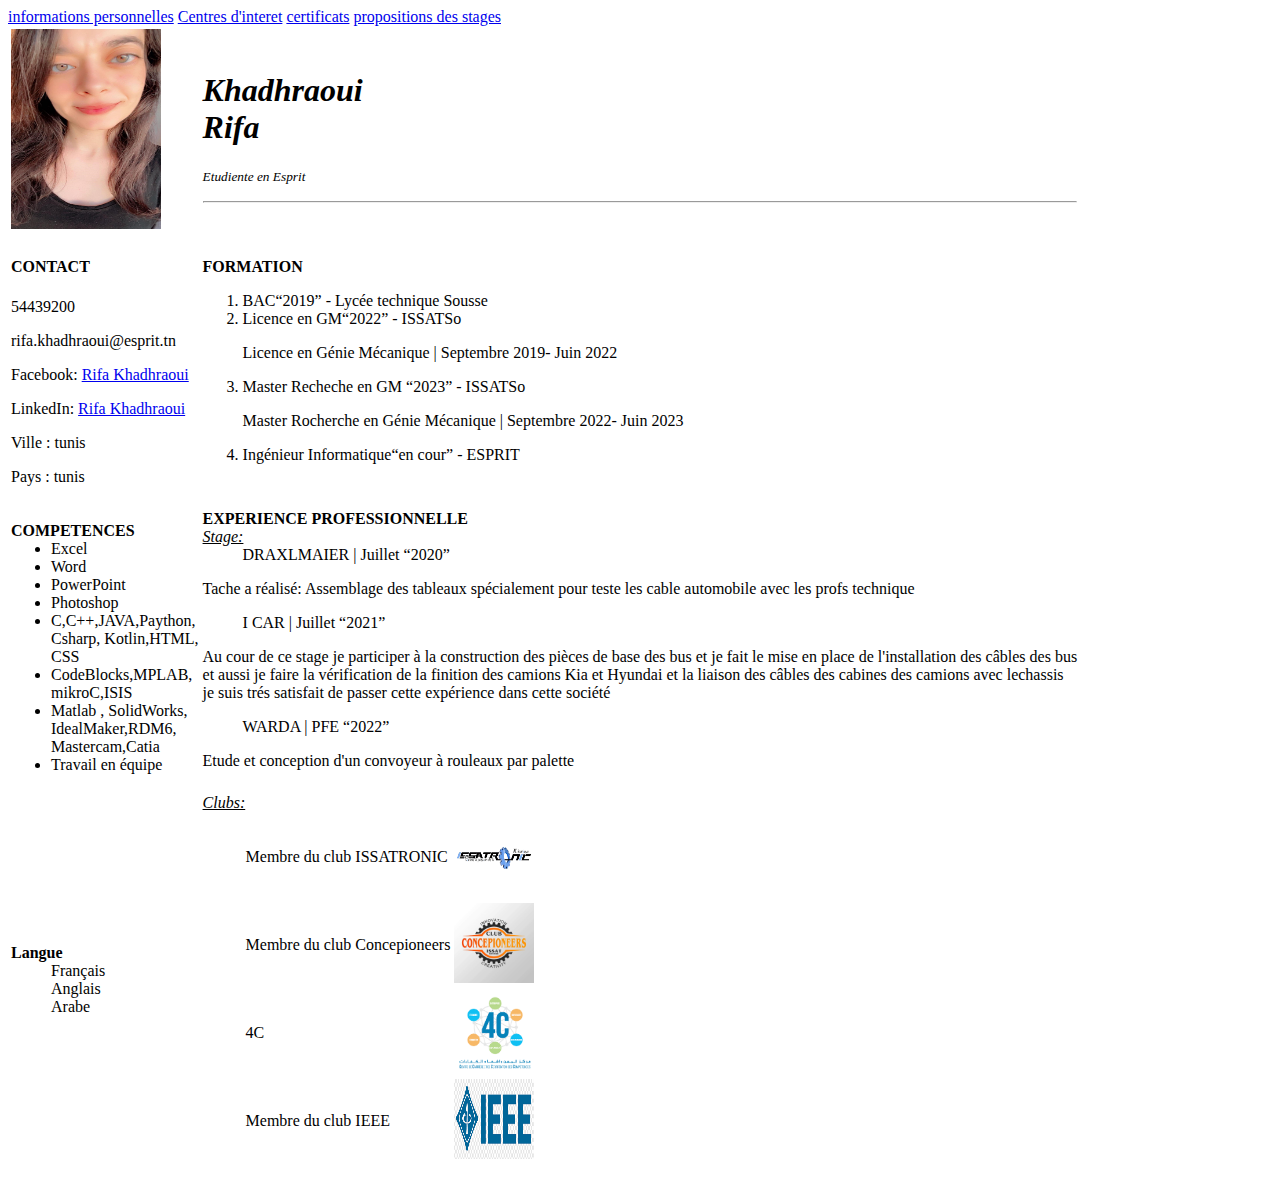
==== index.html @ c2567850 "Tw1.0 Project" ====
<!DOCTYPE html>
<html lang="en">
<head>
    <meta charset="UTF-8">
    <meta name="viewport" content="width=device-width, initial-scale=1.0">
    <title>Document</title>
</head>
<body>
    <nav>
        <a href="index.html" >informations personnelles</a>
        <a href="page2.html">Centres d'interet</a>
        <a href="page3.html">certificats</a>
        <a href="page4.html">propositions des stages</a>
    </nav>
    <table>
        <tr>
            <td><img src="cv.jpg" alt="photo cv"height="200" width="150">
                
            </td>
            <td> <h1> <i>Khadhraoui <br> Rifa</i></h1> 
                <p> <small><i>Etudiente en Esprit </i></small></p>
                <hr>
                

            </td>
        </tr>
        
        <tr>

            <td>
                
                <h4> CONTACT </h4>
                <p> 54439200</p>
                <p> rifa.khadhraoui@esprit.tn</p>
                <p>Facebook: <a href="https://www.facebook.com/rifa.khadhraoui/">Rifa Khadhraoui </a><br></p> 
                <p> LinkedIn: <a href="https://www.linkedin.com/in/rifa-khadhraoui-07b00b219?utm_source=share&utm_campaign=share_via&utm_content=profile&utm_medium=ios_app
                ">Rifa Khadhraoui</a></p>
                <p> Ville : tunis</p>
                <p> Pays : tunis</p>
                </td>
                <td>

                    <b>FORMATION </b></dt>
                <ol>
                    <li>BAC<q>2019</q> - Lycée technique Sousse </li>
                    <li>Licence en GM<q>2022</q> - ISSATSo</li>
                    <p>Licence en Génie Mécanique | Septembre 2019- Juin 2022</p>
                    <li>Master Recheche en GM <q>2023</q> - ISSATSo</li>
                    <p>Master Rocherche en Génie Mécanique | Septembre 2022- Juin 2023</p>
                    <li>Ingénieur Informatique<q>en cour</q> - ESPRIT</li>
                </ol>

                    </td>
                    </tr>
                    <tr>
                        <td>
                <dl>
                    <dt><b>COMPETENCES</b></dt> 
                    <ul> <li>Excel </li></ul>
                    <ul> <li>Word </li></ul>
                    <ul> <li> PowerPoint </li></ul>
                    <ul> <li> Photoshop </li> </ul>
                    <ul> <li> C,C++,JAVA,Paython,<br>Csharp, Kotlin,HTML,<br>CSS </li> </ul>
                    <ul> <li> CodeBlocks,MPLAB,<br>mikroC,ISIS </li></ul>
                    <ul> <li> Matlab , SolidWorks,<br>IdealMaker,RDM6,<br>Mastercam,Catia </li> </ul>
                    <ul> <li> Travail en équipe </li> </ul>
                </dl>
            </td>
            <td>
                <dt> <b> EXPERIENCE PROFESSIONNELLE </b></dt>
                <dt><em><u>Stage:</u></em></dt>
                <dd> DRAXLMAIER | Juillet <q>2020</q> </dd>
                <p>Tache a réalisé: Assemblage des tableaux spécialement pour teste les cable automobile avec les profs technique</p>
                <dd> I CAR | Juillet <q>2021</q></dd>
                <p> Au cour de ce stage je participer à la construction des pièces de base des bus et je fait le mise en place de l'installation des câbles des bus<br> et aussi je faire la vérification de la finition des camions Kia et Hyundai et la liaison des câbles des cabines des camions avec lechassis<br> je suis trés satisfait de passer cette expérience dans cette société </p>
                <dd> WARDA | PFE <q>2022</q></dd>
                <p>Etude et conception d'un convoyeur à rouleaux par palette</p>
            </td>
                    </tr>
                    <tr>
                        <td>
                <dl>
                    <dt> <b>Langue</b></dt>
                    <ul> Français</ul>
                    <ul> Anglais</ul>
                    <ul> Arabe</ul>
                </dl>
                 
                </small></p>
            </td>
            <td>
               
                <dt><em><u>Clubs:</u></em></dt>
                <table>
                    <tr>
                        <td>
                <dd> Membre du club ISSATRONIC</dd>
            </td>
            <td> <img src="issatronic.png" height="80" width="80"> </td>
            </tr>
            <tr>
                <td>
                <dd> Membre du club Concepioneers</dd>
            </td>
            <td>
                <img src="concepioneers.jpg" height="80" width="80">
            </td>
            </tr>
            <tr>
              <td>  <dd> 4C </dd>
              </td>
              <td>
                <img src="4c.png" height="80" width="80">
              </td>
            </tr>
            <tr>
                <td>
                <dd> Membre du club IEEE</dd>
            </td>
            <td>
                <img src="ieee.png" height="80" width="80">
            </td>
            </tr>
            </table>
                
            </td>
        </tr>
    </table>
    
</body>
</html>
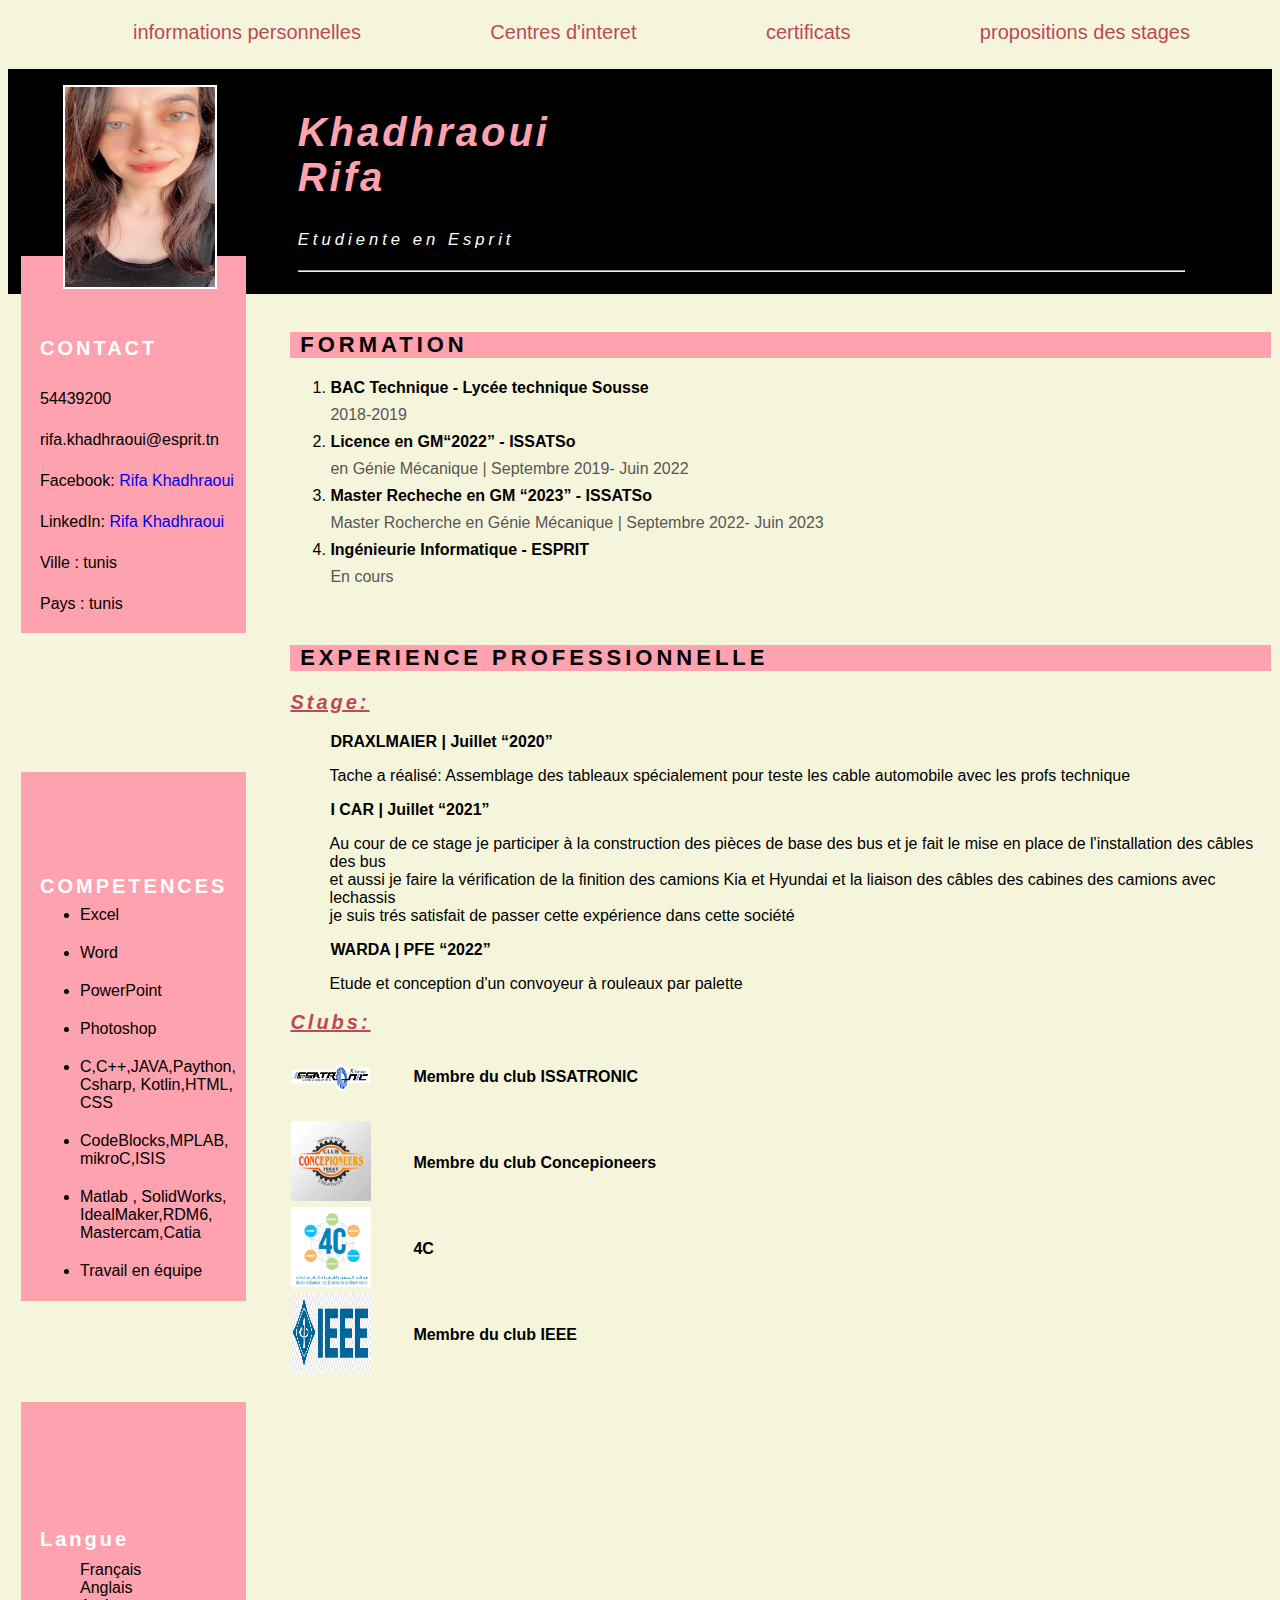
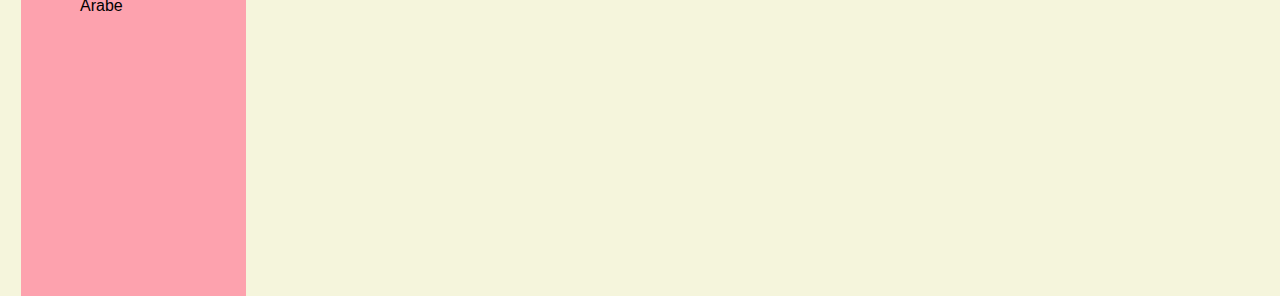
==== commit bcb090d4: "partie css" ====
--- a/index.html
+++ b/index.html
@@ -4,22 +4,23 @@
     <meta charset="UTF-8">
     <meta name="viewport" content="width=device-width, initial-scale=1.0">
     <title>Document</title>
+    <link rel="stylesheet" href="index.css">
 </head>
 <body>
     <nav>
-        <a href="index.html" >informations personnelles</a>
-        <a href="page2.html">Centres d'interet</a>
-        <a href="page3.html">certificats</a>
-        <a href="page4.html">propositions des stages</a>
+        <a href="index.html" class="a1">informations personnelles</a> 
+        <a href="page2.html" class="a1">Centres d'interet</a>
+        <a href="page3.html" class="a1">certificats</a>
+        <a href="page4.html" class="a1">propositions des stages</a>  
     </nav>
     <table>
-        <tr>
-            <td><img src="cv.jpg" alt="photo cv"height="200" width="150">
+        <tr class="part1">
+            <td class="colone1"><img src="cv.jpg" alt="photo cv"height="200" width="150" class="image">
                 
             </td>
-            <td> <h1> <i>Khadhraoui <br> Rifa</i></h1> 
-                <p> <small><i>Etudiente en Esprit </i></small></p>
-                <hr>
+            <td class="colone2"> <h1 class="nom"> <i>Khadhraoui <br> Rifa</i></h1> 
+                <p class="statut"> <small><i>Etudiente en Esprit </i></small></p>
+                <hr width="80%">
                 
 
             </td>
@@ -27,99 +28,101 @@
         
         <tr>
 
-            <td>
+            <td class="contact">
                 
-                <h4> CONTACT </h4>
-                <p> 54439200</p>
-                <p> rifa.khadhraoui@esprit.tn</p>
-                <p>Facebook: <a href="https://www.facebook.com/rifa.khadhraoui/">Rifa Khadhraoui </a><br></p> 
-                <p> LinkedIn: <a href="https://www.linkedin.com/in/rifa-khadhraoui-07b00b219?utm_source=share&utm_campaign=share_via&utm_content=profile&utm_medium=ios_app
+                <h4 class="titre111"> CONTACT </h4>
+                <p class="para"> 54439200</p>
+                <p class="para"> rifa.khadhraoui@esprit.tn</p>
+                <p class="para">Facebook: <a href="https://www.facebook.com/rifa.khadhraoui/">Rifa Khadhraoui </a><br></p> 
+                <p class="para"> LinkedIn: <a href="https://www.linkedin.com/in/rifa-khadhraoui-07b00b219?utm_source=share&utm_campaign=share_via&utm_content=profile&utm_medium=ios_app
                 ">Rifa Khadhraoui</a></p>
-                <p> Ville : tunis</p>
-                <p> Pays : tunis</p>
+                <p class="para"> Ville : tunis</p>
+                <p class="para"> Pays : tunis</p>
                 </td>
-                <td>
+                <td class="formation">
 
-                    <b>FORMATION </b></dt>
-                <ol>
-                    <li>BAC<q>2019</q> - Lycée technique Sousse </li>
-                    <li>Licence en GM<q>2022</q> - ISSATSo</li>
-                    <p>Licence en Génie Mécanique | Septembre 2019- Juin 2022</p>
-                    <li>Master Recheche en GM <q>2023</q> - ISSATSo</li>
-                    <p>Master Rocherche en Génie Mécanique | Septembre 2022- Juin 2023</p>
-                    <li>Ingénieur Informatique<q>en cour</q> - ESPRIT</li>
+                  <dt class="titre2"> <b>FORMATION </b></dt>
+                <ol class="form">
+                    <li><b> BAC Technique - Lycée technique Sousse </b><br> <span class="periode">2018-2019</span></li>
+                    <li> <b>Licence en GM<q>2022</q> - ISSATSo </b> <br> <span class="periode"> en Génie Mécanique | Septembre 2019- Juin 2022 </span> </li>
+                    <li> <b> Master Recheche en GM <q>2023</q> - ISSATSo </b> <br> <span class="periode"> Master Rocherche en Génie Mécanique | Septembre 2022- Juin 2023 </span> </li>
+                    <li> <b> Ingénieurie Informatique - ESPRIT </b> <br> <span class="periode"> En cours </span> </li>
                 </ol>
 
                     </td>
                     </tr>
                     <tr>
-                        <td>
+                        <td class="competences">
                 <dl>
-                    <dt><b>COMPETENCES</b></dt> 
-                    <ul> <li>Excel </li></ul>
-                    <ul> <li>Word </li></ul>
-                    <ul> <li> PowerPoint </li></ul>
-                    <ul> <li> Photoshop </li> </ul>
-                    <ul> <li> C,C++,JAVA,Paython,<br>Csharp, Kotlin,HTML,<br>CSS </li> </ul>
-                    <ul> <li> CodeBlocks,MPLAB,<br>mikroC,ISIS </li></ul>
-                    <ul> <li> Matlab , SolidWorks,<br>IdealMaker,RDM6,<br>Mastercam,Catia </li> </ul>
-                    <ul> <li> Travail en équipe </li> </ul>
+                    <dt class="titre11"><b>COMPETENCES</b></dt> 
+                    <ul class="ul1"> <li class="ex">Excel </li></ul>
+                    <ul class="ul1"> <li>Word </li></ul>
+                    <ul class="ul1"> <li> PowerPoint </li></ul>
+                    <ul class="ul1"> <li> Photoshop </li> </ul>
+                    <ul class="ul1"> <li> C,C++,JAVA,Paython,<br>Csharp, Kotlin,HTML,<br>CSS </li> </ul>
+                    <ul class="ul1"> <li> CodeBlocks,MPLAB,<br>mikroC,ISIS </li></ul>
+                    <ul class="ul1"> <li> Matlab , SolidWorks,<br>IdealMaker,RDM6,<br>Mastercam,Catia </li> </ul>
+                    <ul class="ul1"> <li> Travail en équipe </li> </ul>
                 </dl>
             </td>
-            <td>
-                <dt> <b> EXPERIENCE PROFESSIONNELLE </b></dt>
-                <dt><em><u>Stage:</u></em></dt>
-                <dd> DRAXLMAIER | Juillet <q>2020</q> </dd>
-                <p>Tache a réalisé: Assemblage des tableaux spécialement pour teste les cable automobile avec les profs technique</p>
-                <dd> I CAR | Juillet <q>2021</q></dd>
-                <p> Au cour de ce stage je participer à la construction des pièces de base des bus et je fait le mise en place de l'installation des câbles des bus<br> et aussi je faire la vérification de la finition des camions Kia et Hyundai et la liaison des câbles des cabines des camions avec lechassis<br> je suis trés satisfait de passer cette expérience dans cette société </p>
-                <dd> WARDA | PFE <q>2022</q></dd>
-                <p>Etude et conception d'un convoyeur à rouleaux par palette</p>
+            <td class="experience">
+                <dt class="titre2"> <b> EXPERIENCE PROFESSIONNELLE </b></dt>
+                <dt class="stage"><em><u>Stage:</u></em></dt>
+                <dd class="drax"> DRAXLMAIER | Juillet <q>2020</q> </dd>
+                <p class="drax1">Tache a réalisé: Assemblage des tableaux spécialement pour teste les cable automobile avec les profs technique</p>
+                <dd class="car"> I CAR | Juillet <q>2021</q></dd>
+                <p class="car1"> Au cour de ce stage je participer à la construction des pièces de base des bus et je fait le mise en place de l'installation des câbles des bus<br> et aussi je faire la vérification de la finition des camions Kia et Hyundai et la liaison des câbles des cabines des camions avec lechassis<br> je suis trés satisfait de passer cette expérience dans cette société </p>
+                <dd class="warda"> WARDA | PFE <q>2022</q></dd>
+                <p class="warda1">Etude et conception d'un convoyeur à rouleaux par palette</p>
             </td>
                     </tr>
                     <tr>
-                        <td>
-                <dl>
-                    <dt> <b>Langue</b></dt>
-                    <ul> Français</ul>
+                        <td class="Langue">
+                <dl class="lang">
+                    <dt class="titre1"> <b>Langue</b></dt>
+                    <ul class="fr"> Français</ul>
                     <ul> Anglais</ul>
                     <ul> Arabe</ul>
                 </dl>
                  
                 </small></p>
             </td>
-            <td>
+            <td class="clubs">
                
-                <dt><em><u>Clubs:</u></em></dt>
+                <dt class="club"><em><u>Clubs:</u></em></dt>
                 <table>
                     <tr>
+                        <td> <img src="issatronic.png" height="80" width="80"> </td>
                         <td>
-                <dd> Membre du club ISSATRONIC</dd>
+                <dd><b> Membre du club ISSATRONIC </b></dd>
             </td>
-            <td> <img src="issatronic.png" height="80" width="80"> </td>
+            
             </tr>
             <tr>
                 <td>
-                <dd> Membre du club Concepioneers</dd>
+                    <img src="concepioneers.jpg" height="80" width="80">
+                </td>
+                <td>
+                <dd> <b> Membre du club Concepioneers </b> </dd>
             </td>
-            <td>
-                <img src="concepioneers.jpg" height="80" width="80">
-            </td>
-            </tr>
-            <tr>
-              <td>  <dd> 4C </dd>
-              </td>
-              <td>
-                <img src="4c.png" height="80" width="80">
-              </td>
+            
             </tr>
             <tr>
                 <td>
-                <dd> Membre du club IEEE</dd>
+                    <img src="4c.png" height="80" width="80">
+                  </td>
+              <td>  <dd> <b> 4C </b> </dd>
+              </td>
+             
+            </tr>
+            <tr>
+                <td>
+                    <img src="ieee.png" height="80" width="80">
+                </td>
+                <td>
+                <dd> <b> Membre du club IEEE </b> </dd>
             </td>
-            <td>
-                <img src="ieee.png" height="80" width="80">
-            </td>
+           
             </tr>
             </table>
                 
--- a/index.css
+++ b/index.css
@@ -0,0 +1,213 @@
+body
+{
+    font-family : 'Trebuchet MS', 'Lucida Sans Unicode', 'Lucida Grande', 'Lucida Sans', Arial, sans-serif ;
+    background-color: beige;
+}
+
+.part1{
+    background-color: black;
+    position: relative;
+}
+
+.nom{
+    color: rgb(253, 162, 174);
+    margin-left: 12%;
+    letter-spacing: 3px;
+    font-size: 40px;
+}
+
+.statut{
+    color: white;
+    margin-left: 12%;
+    letter-spacing: 4px;
+    font-size: 20px;
+}
+
+table{
+    border-collapse: collapse;
+}
+
+.image{
+    border: 2px solid white;
+    margin-left: 35%;
+    position: relative;
+    z-index: 3;
+    margin-top: 10%;
+}
+
+hr{
+    margin-left: 12%;
+}
+
+.contact{
+    background-color: rgb(253, 162, 174);
+    width: 16%;
+    z-index: 2;
+}
+
+.competences{
+    background-color: rgb(253, 162, 174);
+    width: 16%;
+    top: 90%;
+    z-index: 1;
+}
+
+.Langue{
+    background-color: rgb(253, 162, 174);
+    top: 160%;
+    width: 16%;
+    height: 52%;
+    z-index: 0;
+}
+
+.competences , .contact , .Langue {
+    padding-left: 1.5%;
+    padding-top: 2%;
+    margin-left: 1%;
+    margin-top: -3%;
+    position: absolute;
+    
+}
+
+.formation{
+    padding-left: 10%;
+    padding-top: 3%;
+}
+
+.experience{
+    padding-left: 10%;
+    padding-top: 3%;
+}
+
+.clubs{
+    padding-left: 10%;
+}
+
+.titre1{
+    color: white;
+    font-size: 20px;
+    letter-spacing: 3px;
+}
+
+.lang{
+    margin-top: -1%;
+    padding-top: 50%;
+}
+
+.titre2{
+    background-color: rgb(253, 162, 174);
+    padding-left: 1%;
+    letter-spacing: 4px;
+    font-size: 22px;
+}
+
+.form{
+    line-height: 27px;
+}
+
+.periode{
+    color: rgb(90, 85, 85);
+}
+
+.stage{
+    color: rgb(187, 73, 88);
+    padding-top: 2%;
+    font-weight: bold;
+    font-size: 20px;
+    letter-spacing: 3px;
+}
+
+.club{
+    color: rgb(187, 73, 88);
+    font-weight: bold;
+    font-size: 20px;
+    letter-spacing: 3px;
+}
+
+.drax{
+    padding-top: 2%;
+    font-weight: bold;
+}
+
+.drax1{
+    padding-left: 4%;
+}
+
+.car{
+    font-weight: bold;
+}
+
+.car1{
+    padding-left: 4%;
+}
+
+.warda{
+    font-weight: bold;
+}
+
+.warda1{
+    padding-left: 4%;
+}
+
+.fr{
+    padding-top: 5%;
+}
+
+.titre11{
+    color: white;
+    font-size: 20px;
+    letter-spacing: 3px;
+    padding-top: 30%;
+}
+
+.ul1{
+    margin-bottom: 20px;
+}
+
+.ex{
+    padding-top: 5%;
+}
+
+.titre111{
+    color: white;
+    font-size: 20px;
+    letter-spacing: 3px;
+    padding-top: 14%;
+}
+
+.para{
+    line-height: 25px;
+}
+
+a{
+    text-decoration: none;
+}
+
+.a1{
+    padding-left: 125px;
+    font-size: 20px;
+    color: rgb(187, 73, 88);
+}
+
+nav{
+    padding-bottom: 2%;
+    padding-top: 1%;
+}
+
+.a1:hover{
+    color: rgb(138, 6, 6);
+}
+
+.a1:active{
+    color: black;
+}
+
+.colone2{
+    width: 150%;
+}
+
+
+
+
+
+
